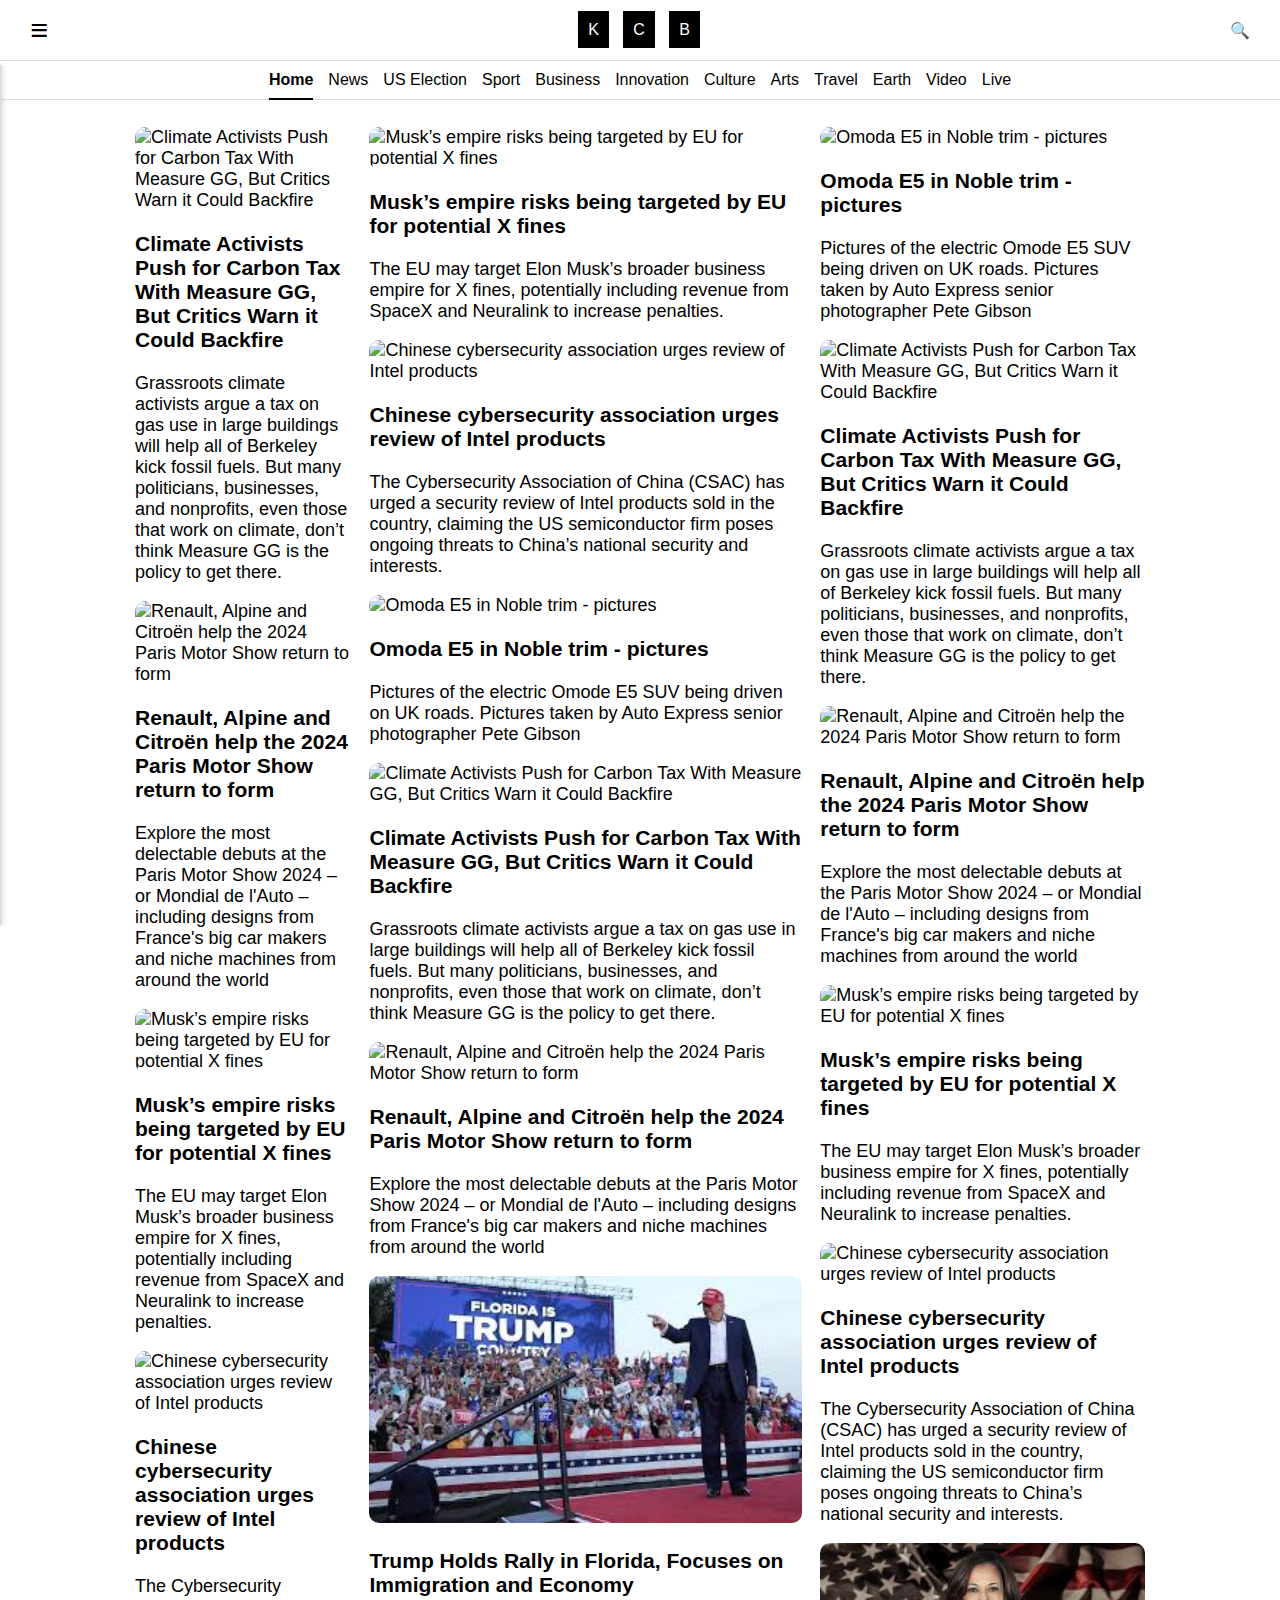
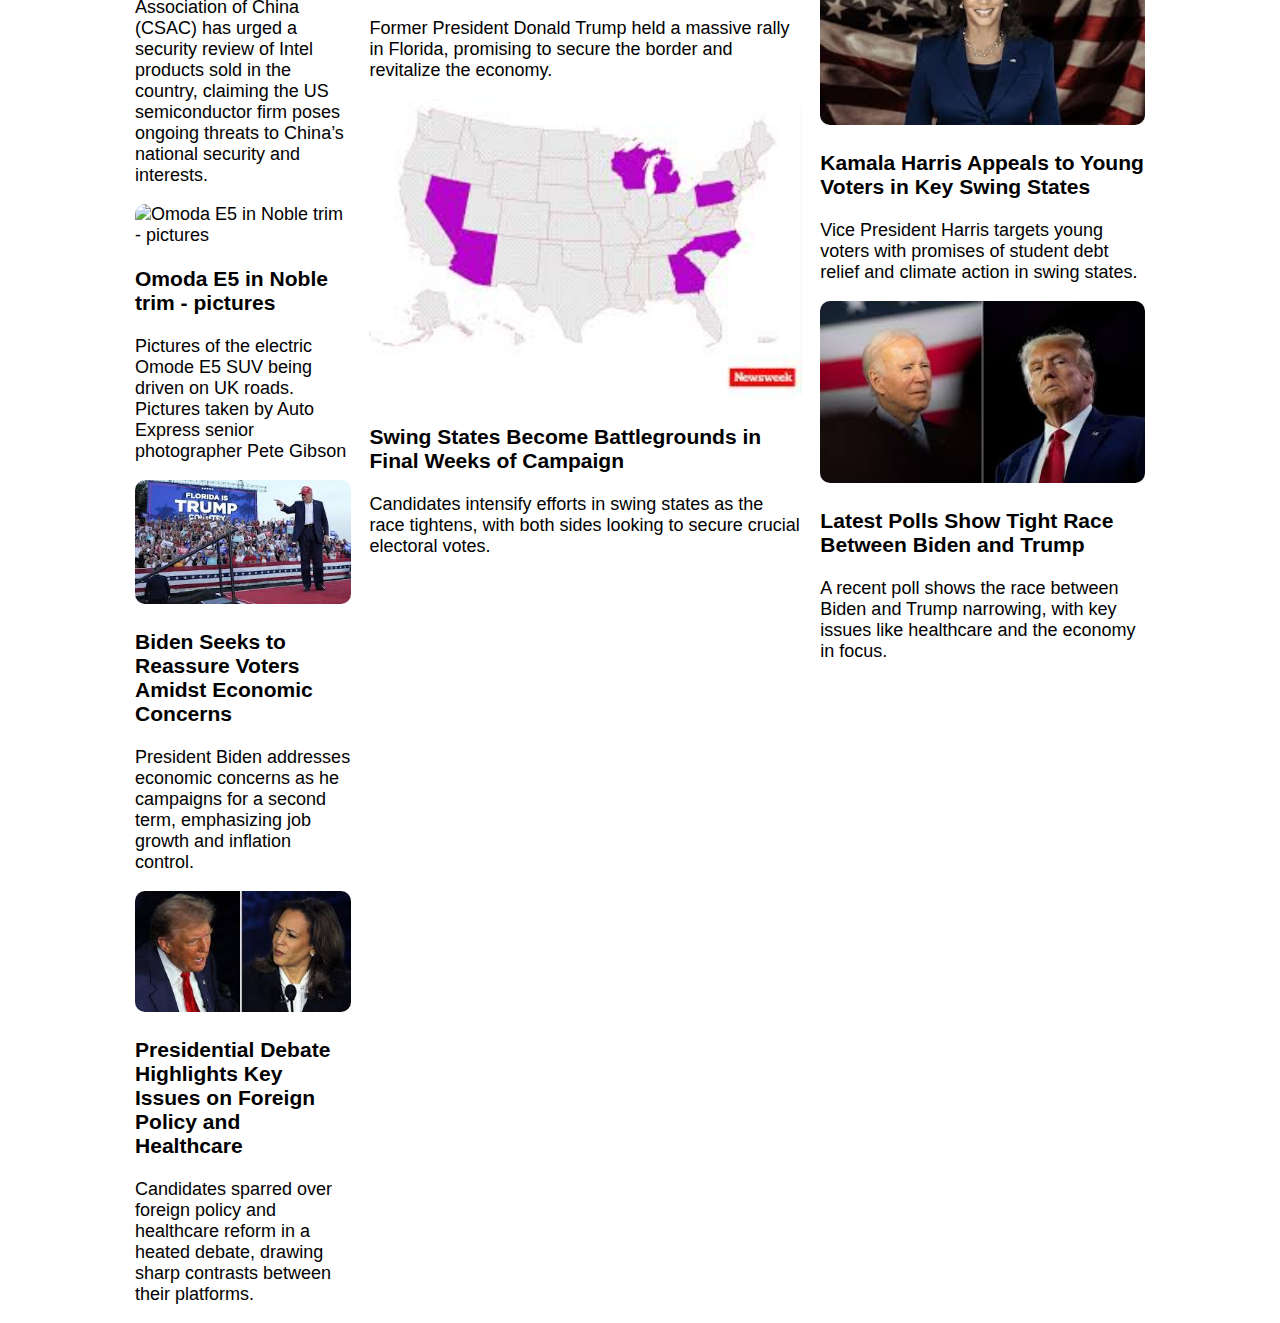
==== index.html @ 93045d1a "BBC(KCB)" ====
<!DOCTYPE html>
<html lang="en">

<head>
    <meta charset="UTF-8">
    <meta name="viewport" content="width=device-width, initial-scale=1.0">
    <title>Document</title>
    <link rel="stylesheet" href="./styles.css" /> 
</head>

<body>

    <custom-search>
        <div class="sticky">
            <div class="flex p-10 shadow-md min-h-60px">
                <button class="menu-toggle transparent">≡</button>
                <span class="logo">
                    <span class="logo-item">K</span>
                    <span class="logo-item">C</span>
                    <span class="logo-item">B</span>
                </span>
                <div class="sidebar">
                    <a href="index.html"><i class="fa fa-home"></i> Home</a>
                    <a href="news.html"><i class="fa fa-newspaper"></i> News</a>
                    <a href="us.html"><i class="fa fa-bullhorn"></i> US Election</a>
                    <a href="sports.html"><i class="fa fa-futbol"></i> Sport</a>
                    <a href="#"><i class="fa fa-briefcase"></i> Business</a>
                    <a href="innovation.html"><i class="fa fa-lightbulb"></i> Innovation</a>
                    <a href="#"><i class="fa fa-palette"></i> Culture</a>
                    <a href="#"><i class="fa fa-globe"></i> Travel</a>
                    <a href="#"><i class="fa fa-globe"></i> Earth</a>
                    <a href="#"><i class="fa fa-globe"></i> Video</a>
                    <a href="#"><i class="fa fa-globe"></i> Live</a>
                </div>
                <button class="dialog-search transparent">🔍</button>
            </div>
        </div>

        <div class="bar">
            <nav>
                <ul>
                    <li><a href="index.html" class="nav-link active">Home</a></li>
                    <li><a href="news.html" class="nav-link">News</a></li>
                    <li><a href="us.html" class="nav-link">US Election</a></li>
                    <li><a href="sports.html" class="nav-link">Sport</a></li>
                    <li><a href="#" class="nav-link">Business</a></li>
                    <li><a href="innovation.html" class="nav-link">Innovation</a></li>
                    <li><a href="#" class="nav-link">Culture</a></li>
                    <li><a href="#" class="nav-link">Arts</a></li>
                    <li><a href="#" class="nav-link">Travel</a></li>
                    <li><a href="#" class="nav-link">Earth</a></li>
                    <li><a href="#" class="nav-link">Video</a></li>
                    <li><a href="#" class="nav-link">Live</a></li>
                </ul>
            </nav>
        </div>


        <dialog>
            <button class="close-btn">🗙</button>
            <h1>Search</h1>
            <input type="search" id="site-search" name="q" />

            <template>
                <li>
                    <div class="flex flex-col items-center card">
                        <img class="object-cover item-image" src="https://flowbite.com/docs/images/blog/image-4.jpg">
                        <div class="flex flex-col justify-between">
                            <h5 class="item-title">
                                <a href="article.html?id={id}">
                                    {value}
                                </a>
                            </h5>
                            <p class="item-description">Here are the biggest enterprise technology acquisitions of 2021
                                so
                                far, in reverse chronological order.
                            </p>
                            <relative-time time="Wed Oct 16 2024 11:12:41 GMT+0200" />
                        </div>
                    </div>
                </li>
            </template>

            <ul id="search-results">
            </ul>
        </dialog>
    </custom-search>

    <div class="mega-cont" id="news-container">
        <div class="item-contenedor1"></div>
        <div class="item-contenedor2"></div>
        <div class="item-contenedor3"></div>
    </div>

</body>

</html>

<script src="main.js"></script>
---- styles.css ----
body {
  font-family: Arial, sans-serif;
  margin: 0;
}
/*custom-search{

}*/
.sticky{
  position: sticky;
  top: 0;
  background-color: white;
}
.logo {
  color: white;
  text-align: center;
  margin: auto;
  .logo-item {
    background: black;
    padding: 10px;
    margin: 5px;
  }
}
.flex {
  display: flex;
  justify-content: left;
  align-items: center;
  box-sizing: border-box;
}

.min-h-60px {
  min-height: 60px;
}

.p-10 {
  padding: 10px;
}
.transparent {
  background: transparent;
}

.dialog-search {
  border: none;
  cursor: pointer;
  padding: 10px 20px;
  font-size: 16px;
}
.menu-toggle {
  border: none;
  cursor: pointer;
  padding: 0px 20px;
  font-size: 32px;
  font-weight: bold;
  font-family: math;
}
.menu-toggle:hover{
  background-color: #333;
  color: #fff;
  transform: scale(1.1); 
  box-shadow: 0px 4px 8px rgba(0, 0, 0, 0.2);
}

.close-btn {
  background-color: #f44336;
  color: white;
  border: none;
  cursor: pointer;
  padding: 10px 20px;
  position: absolute;
  right: 0;
  top: 0;
}

dialog {
  background-color: #ffffff;
  border-radius: 4px;
  box-shadow: 0 0 10px #00000061;
  width: min(800px, 100%);
  padding: 20px;
  position: relative;
  text-align: center;
}

#search-results {
  list-style-type: none;
  padding: 0;
}

.disabled {
  color: #ccc;
  user-select: none;
}
#site-search {
  border: 2px solid #000;
  height: 2em;
  text-indent: 10px;
  width: 100%;
}

.card {
  position: relative;
  box-shadow: 0 0 10px lightgray;
  border-radius: 2%;
  overflow: hidden;
  padding: 10px 10px 10px 0;
  img {
    width: 80px;
    object-fit: cover;
  }

  .flex-col {
    flex-flow: column;
  }

  h5 {
    margin: 0;
    padding: 0;
  }

  p {
    font-size: x-small;
    color: gray;
  }
  relative-time {
    font-size: x-small;
  }
}

main {
  width: min(768px, 100%);
  margin: auto;
  img{
    width: 100%;
  }
}

.sidebar {
  height: calc(100% - 60px); /* Deja espacio en la parte superior para que el botón sea visible */
  margin-top: 65.3px;
  width: 250px;
  position: fixed;
  top: 0;
  left: -250px;
  background-color: #f4f4f4;
  overflow-x: hidden;
  transition: 0.3s;
  padding-top: 20px;
  box-shadow: 2px 0 5px rgba(0, 0, 0, 0.1);
  border-right: 2px solid #ddd; 
}

.sidebar a {
  padding: 15px 20px; 
  text-align: left;
  display: block;
  font-size: 16px;
  font-weight: 500;
  color: #333; 
  border-bottom: 1px solid #eaeaea;
  transition: background-color 0.3s, color 0.3s;
  display: flex;
  align-items: center;
  text-decoration: none;
}

.sidebar a:hover {
  background-color: #b5b5b8;
  color: #fff; 
}

.sidebar a i {
  margin-right: 15px; 
  font-size: 18px;
}

.sidebar.active {
  left: 0;
}

.mega-cont {
  margin-top: 3svh;
  margin-left: 15svh;
  margin-right: 15svh;
  display: grid;
  grid-template-columns: 0.5fr 1fr 0.75fr;
  gap: 2svh;
  min-height: 80svh; 
}

.item-contenedor1, .item-contenedor2, .item-contenedor3 {
  min-height: 80svh;
}

.item {
  margin-bottom: 1.5svh;
  font-size: 18px; 
  text-decoration: none;
  color: #000;
}


a{
  text-decoration: none;
}


.bar {
  display: flex;
  justify-content: center;
  background-color: white;
  border-bottom: 1px solid #ddd;
  padding: 10px 20px;
  font-family: Arial, sans-serif;
  border-top: 1px solid #ddd;
}

.bar nav ul {
  list-style: none;
  padding: 0;
  margin: 0;
  display: flex;
  gap: 15px;
}


.bar nav ul li a {
  text-decoration: none;
  color: black;
  font-weight: 500;
  padding: 10px 0;
}

.bar nav ul li a:hover {
  color: #333;
}

.bar nav ul li a.active {
  font-weight: bold;
  border-bottom: 2px solid black;
}

.logoNews{
  display: flex;
  margin-left: 15svh;
}
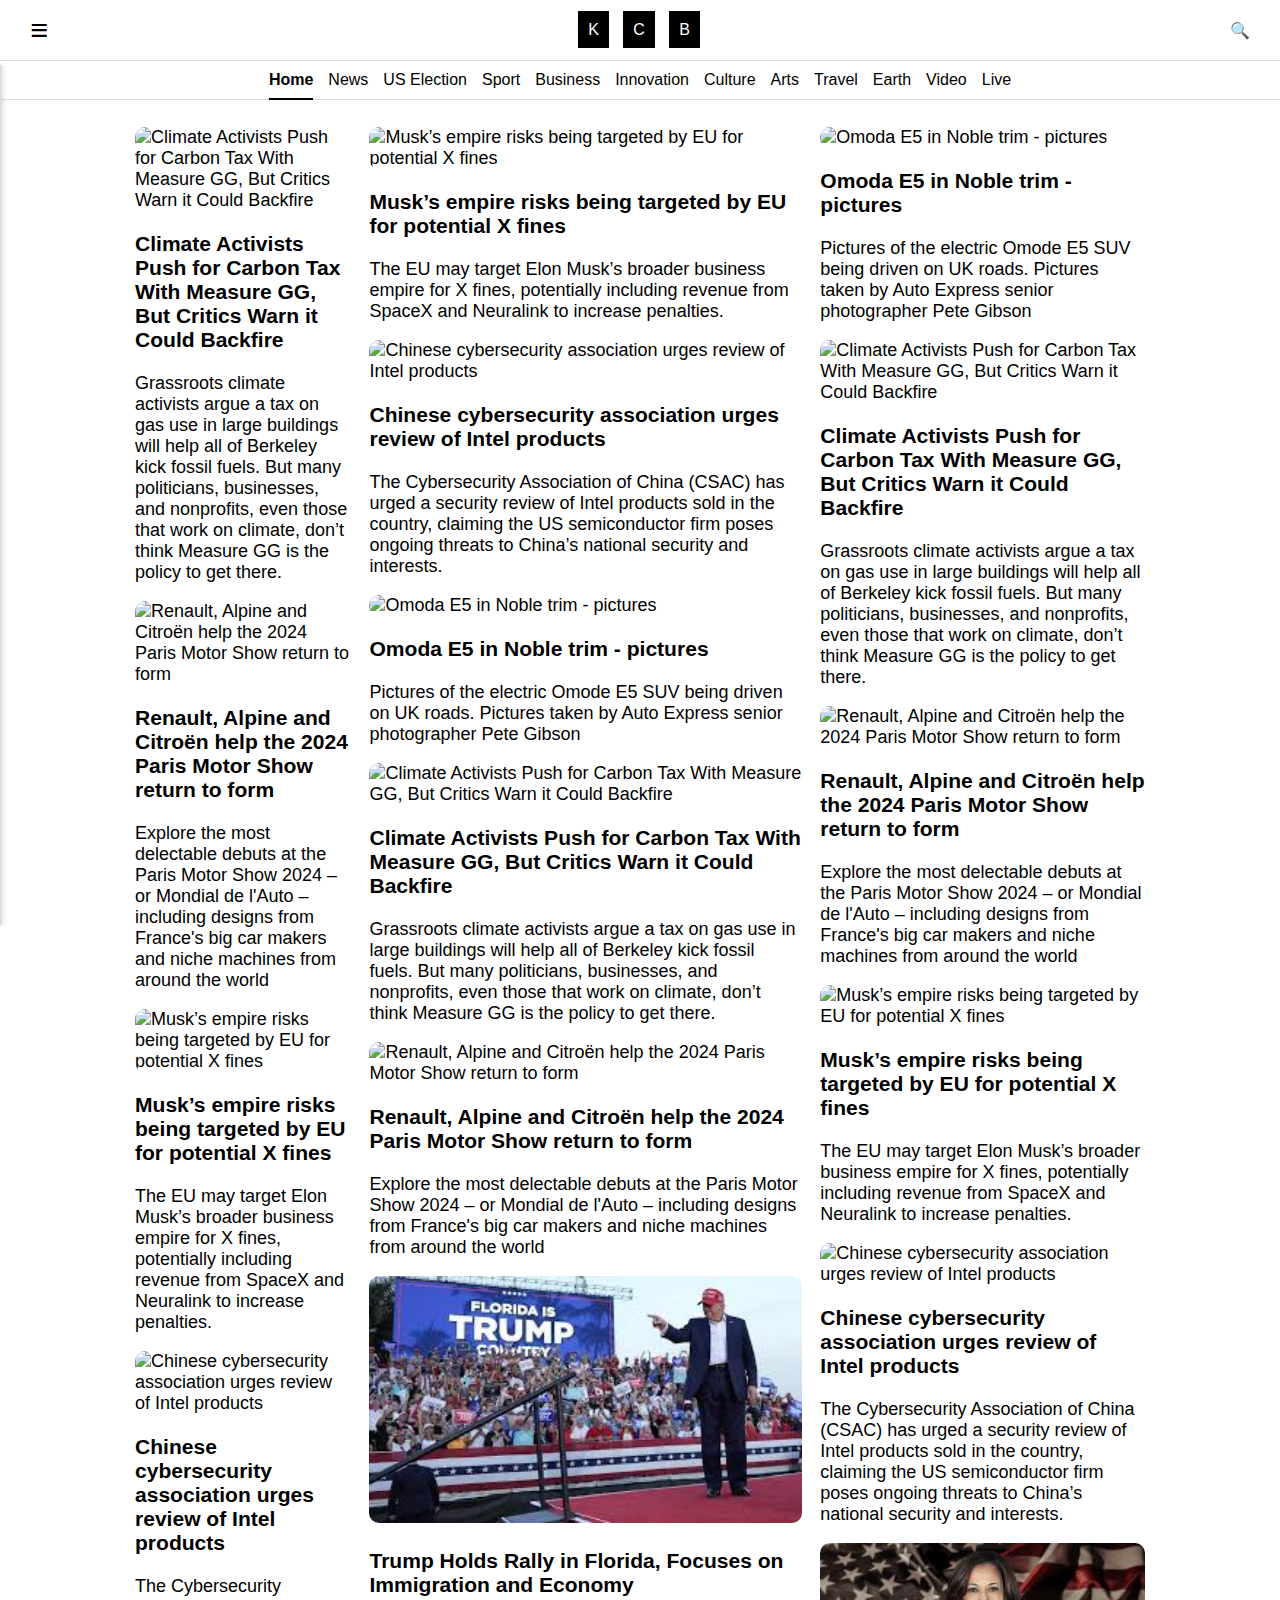
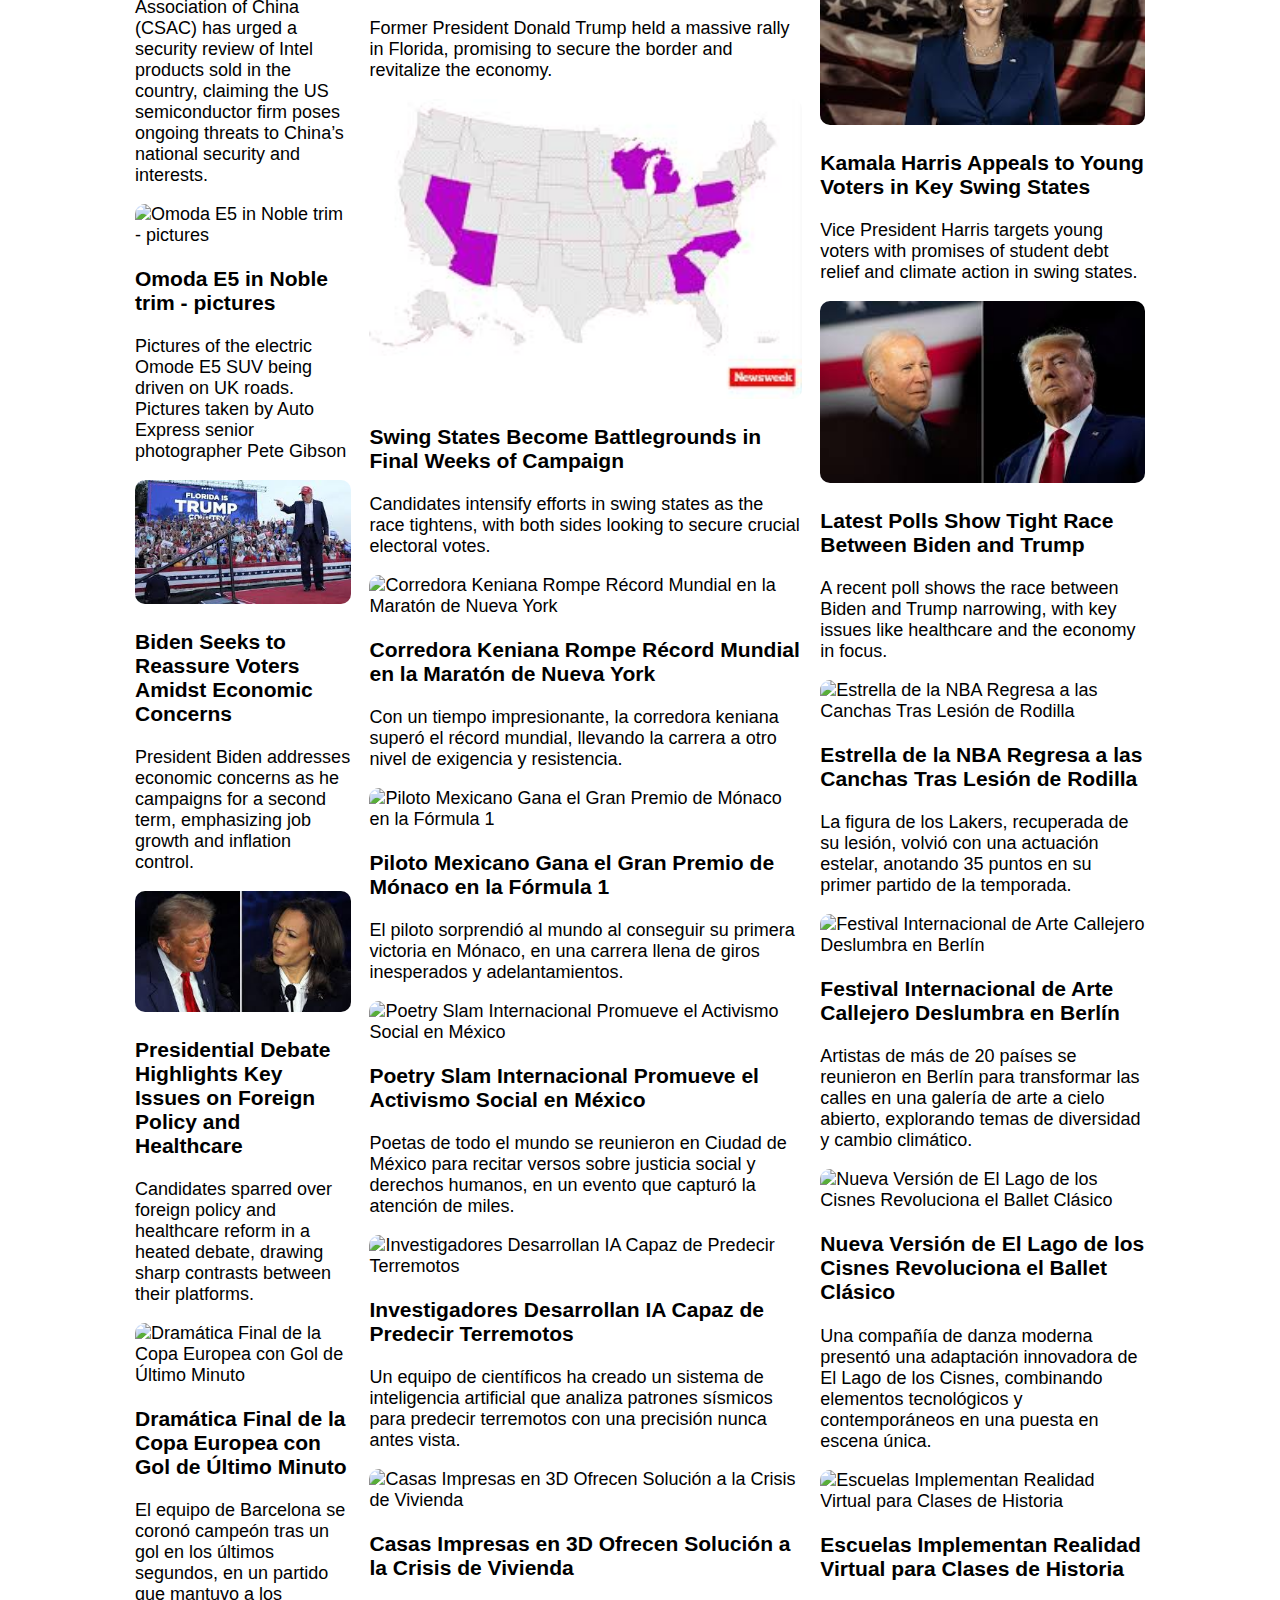
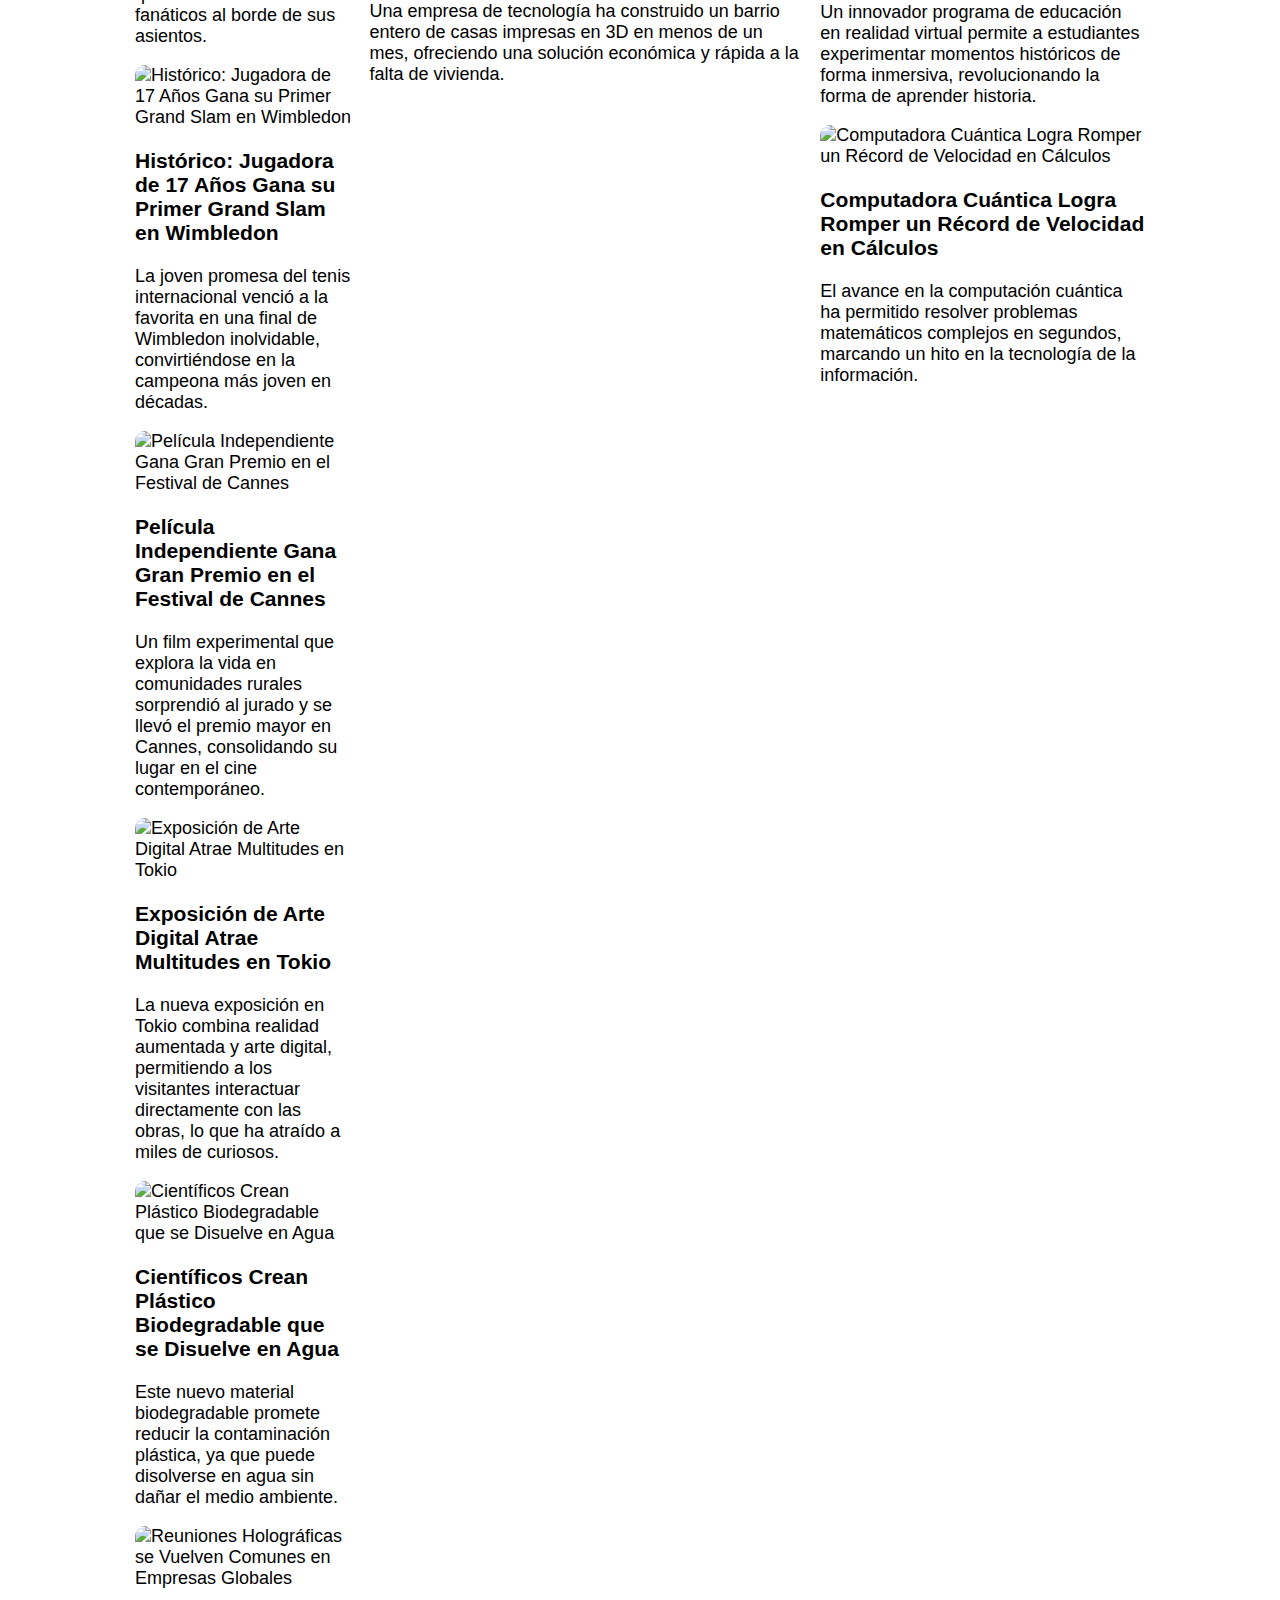
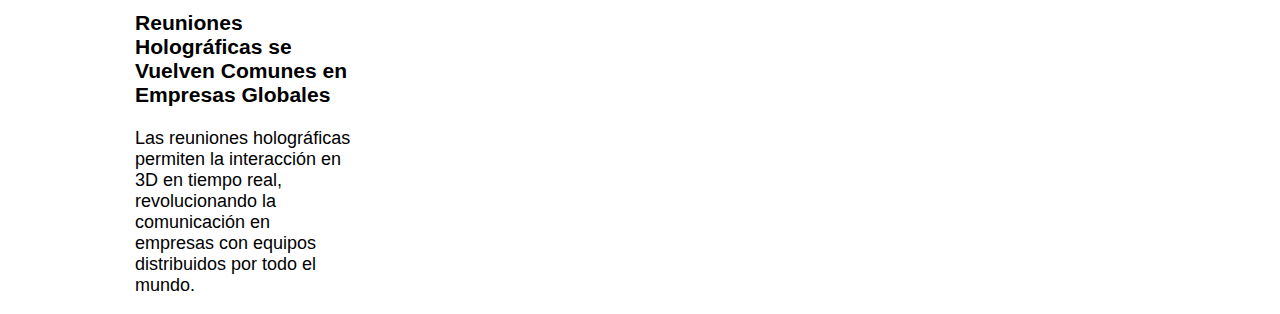
==== commit 2af11876: "fein" ====
--- a/index.html
+++ b/index.html
@@ -24,9 +24,9 @@
                     <a href="news.html"><i class="fa fa-newspaper"></i> News</a>
                     <a href="us.html"><i class="fa fa-bullhorn"></i> US Election</a>
                     <a href="sports.html"><i class="fa fa-futbol"></i> Sport</a>
-                    <a href="#"><i class="fa fa-briefcase"></i> Business</a>
+                    <a href="Buisness.html"><i class="fa fa-briefcase"></i> Business</a>
                     <a href="innovation.html"><i class="fa fa-lightbulb"></i> Innovation</a>
-                    <a href="#"><i class="fa fa-palette"></i> Culture</a>
+                    <a href="culture.html"><i class="fa fa-palette"></i> Culture</a>
                     <a href="#"><i class="fa fa-globe"></i> Travel</a>
                     <a href="#"><i class="fa fa-globe"></i> Earth</a>
                     <a href="#"><i class="fa fa-globe"></i> Video</a>
@@ -43,9 +43,9 @@
                     <li><a href="news.html" class="nav-link">News</a></li>
                     <li><a href="us.html" class="nav-link">US Election</a></li>
                     <li><a href="sports.html" class="nav-link">Sport</a></li>
-                    <li><a href="#" class="nav-link">Business</a></li>
+                    <li><a href="Buisness.html" class="nav-link ">Business</a></li>
                     <li><a href="innovation.html" class="nav-link">Innovation</a></li>
-                    <li><a href="#" class="nav-link">Culture</a></li>
+                    <li><a href="culture.html" class="nav-link">Culture</a></li>
                     <li><a href="#" class="nav-link">Arts</a></li>
                     <li><a href="#" class="nav-link">Travel</a></li>
                     <li><a href="#" class="nav-link">Earth</a></li>
